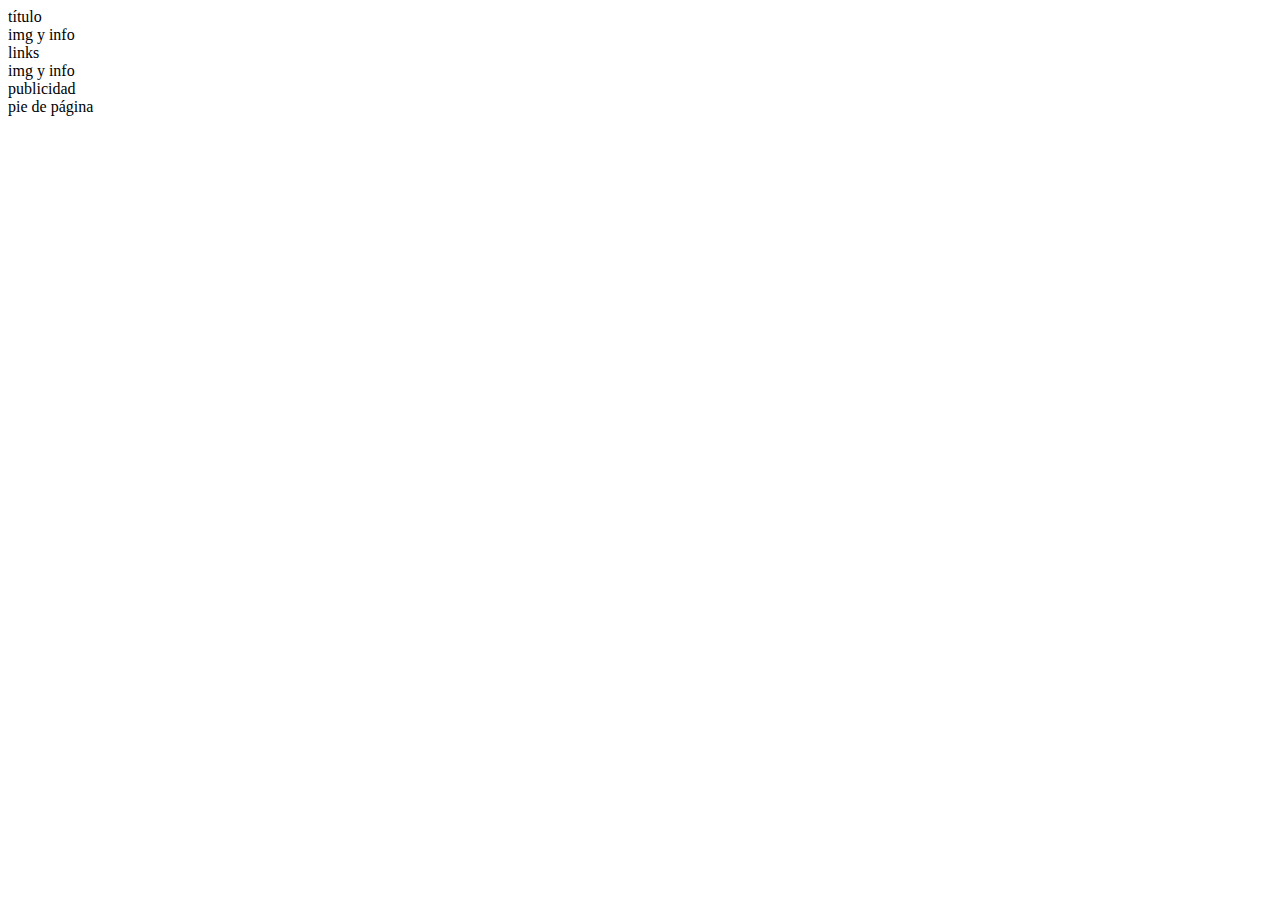
==== index.html @ f5d47a37 "Add files via upload" ====
<!DOCTYPE html>
<html lang="en">
<head>
    <meta charset="UTF-8">
    <meta http-equiv="X-UA-Compatible" content="IE=edge">
    <meta name="viewport" content="width=device-width, initial-scale=1.0">
    <link href="https://cdn.jsdelivr.net/npm/bootstrap@5.2.2/dist/css/bootstrap.min.css" 
    rel="stylesheet" integrity="sha384-Zenh87qX5JnK2Jl0vWa8Ck2rdkQ2Bzep5IDxbcnCeuOxjzrPF/et3URy9Bv1WTRi" 
    crossorigin="anonymous">
    <title>índice</title>
</head>
<body class="bg-dark">
    <div class="container bg-primary">
        <div class="row">
            <div class="col">título</div>
        </div>
    </div>
    <!--el siguiente div se repite las cantidades que sean necesarias-->
    <div class="container">
        <div class="row">
            <div class="col-9 bg-light">img y info</div>
            <div class="col-3 bg-secondary">links</div>
        </div>
    </div>
    <div class="container">
        <div class="row">
            <div class="col-9 bg-secondary">img y info</div>
            <div class="col-3 bg-light">publicidad</div>
        </div>
    </div>
    <div class="container bg-primary">
        <div class="row">
            <div class="col">pie de página</div>
        </div>
    </div>
</body>
</html>
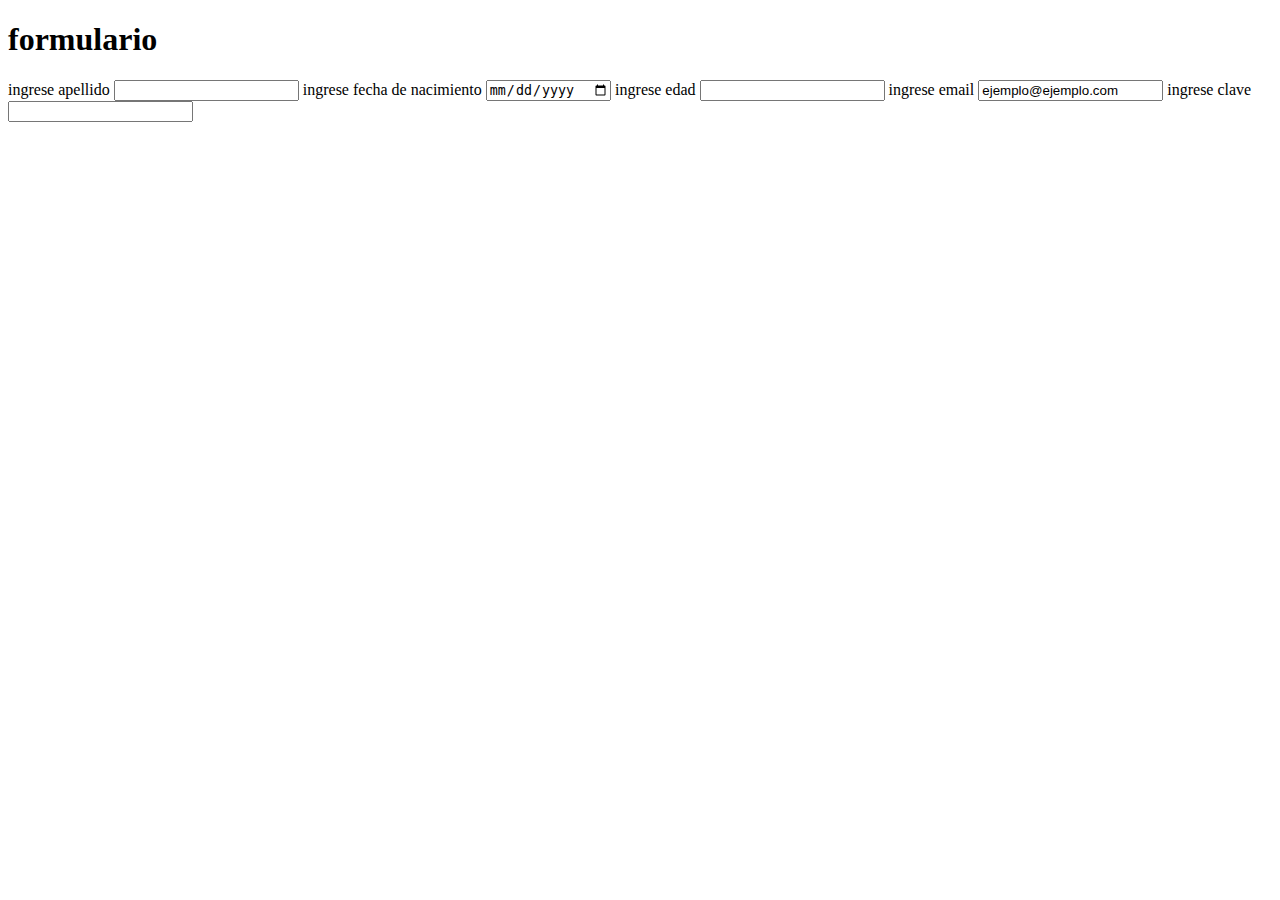
==== commit 794ed9c9: "Add files via upload" ====
--- a/index.html
+++ b/index.html
@@ -7,31 +7,32 @@
     <link href="https://cdn.jsdelivr.net/npm/bootstrap@5.2.2/dist/css/bootstrap.min.css" 
     rel="stylesheet" integrity="sha384-Zenh87qX5JnK2Jl0vWa8Ck2rdkQ2Bzep5IDxbcnCeuOxjzrPF/et3URy9Bv1WTRi" 
     crossorigin="anonymous">
-    <title>índice</title>
+    <title>formularios</title>
 </head>
-<body class="bg-dark">
-    <div class="container bg-primary">
-        <div class="row">
-            <div class="col">título</div>
-        </div>
-    </div>
-    <!--el siguiente div se repite las cantidades que sean necesarias-->
-    <div class="container">
-        <div class="row">
-            <div class="col-9 bg-light">img y info</div>
-            <div class="col-3 bg-secondary">links</div>
-        </div>
-    </div>
-    <div class="container">
-        <div class="row">
-            <div class="col-9 bg-secondary">img y info</div>
-            <div class="col-3 bg-light">publicidad</div>
-        </div>
-    </div>
-    <div class="container bg-primary">
-        <div class="row">
-            <div class="col">pie de página</div>
-        </div>
-    </div>
+<body>
+    <h1>formulario</h1>
+    <form action=""></form>
+    <!--input: entrada e datos-->
+    <label for="apellido">ingrese apellido</label>
+    <input type="text" name="apellido" id="apellido">
+    
+    <!--fecha-->
+    <label for="nacimiento">ingrese fecha de nacimiento</label>
+    <input type="date" name="nacimiento" id="nacimiento" min="0" max="100">
+    
+    <!--numero-->
+    <label for="edad">ingrese edad</label>
+    <input type="number" name="edad" id="edad">
+
+    <!--email-->
+    <label for="email">ingrese email</label>
+    <input type="email" name="email" id="email" value="ejemplo@ejemplo.com">
+
+    <!--clave-->
+    <label for="clave">ingrese clave</label>
+    <input type="password" name="clave" id="clave">
+
+    
+
 </body>
 </html>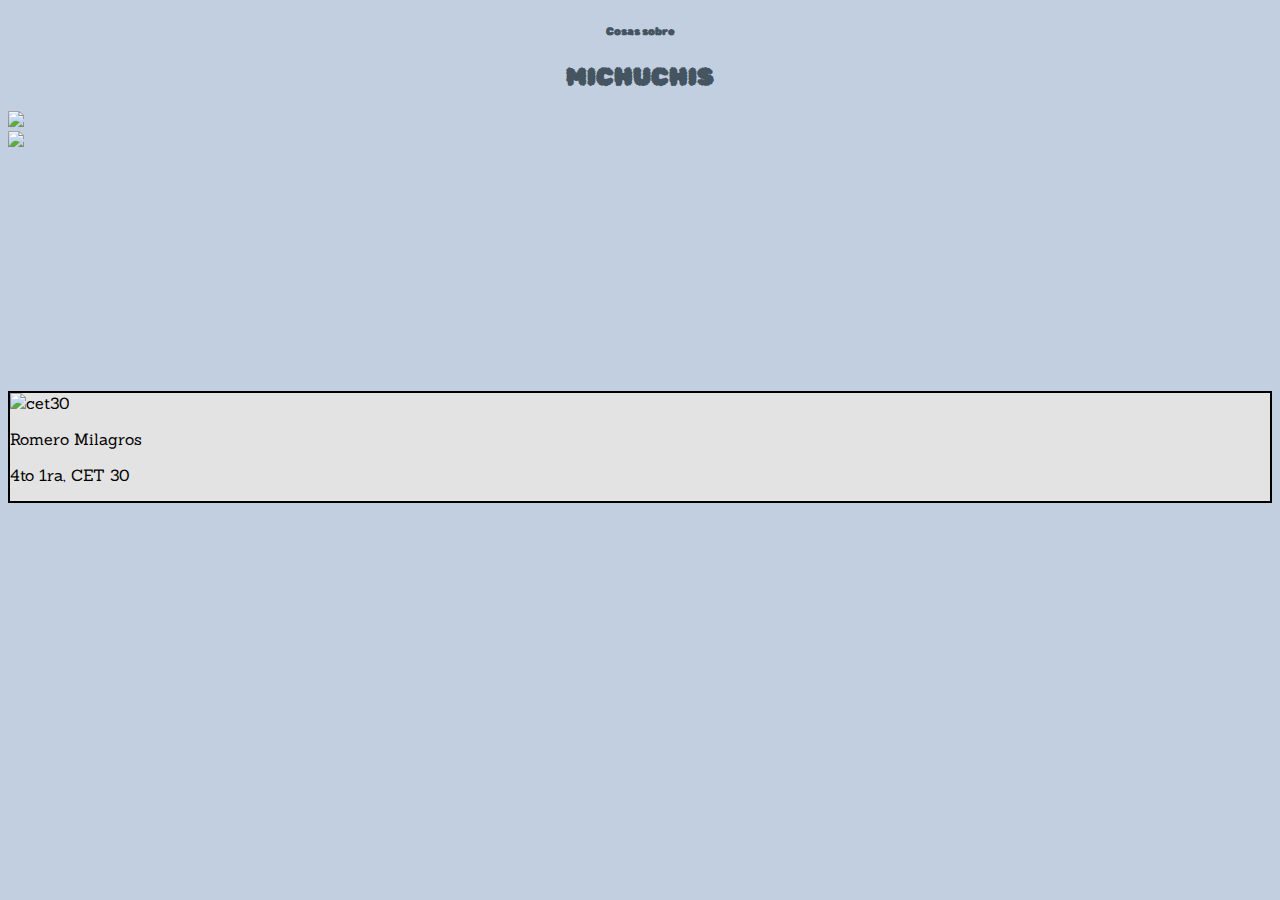
==== commit e95aa5c9: "Add files via upload" ====
--- a/index.html
+++ b/index.html
@@ -7,32 +7,33 @@
     <link href="https://cdn.jsdelivr.net/npm/bootstrap@5.2.2/dist/css/bootstrap.min.css" 
     rel="stylesheet" integrity="sha384-Zenh87qX5JnK2Jl0vWa8Ck2rdkQ2Bzep5IDxbcnCeuOxjzrPF/et3URy9Bv1WTRi" 
     crossorigin="anonymous">
-    <title>formularios</title>
+    <link rel="stylesheet" href="styleindex.css">
+    <title>Inicio</title>
 </head>
 <body>
-    <h1>formulario</h1>
-    <form action=""></form>
-    <!--input: entrada e datos-->
-    <label for="apellido">ingrese apellido</label>
-    <input type="text" name="apellido" id="apellido">
-    
-    <!--fecha-->
-    <label for="nacimiento">ingrese fecha de nacimiento</label>
-    <input type="date" name="nacimiento" id="nacimiento" min="0" max="100">
-    
-    <!--numero-->
-    <label for="edad">ingrese edad</label>
-    <input type="number" name="edad" id="edad">
-
-    <!--email-->
-    <label for="email">ingrese email</label>
-    <input type="email" name="email" id="email" value="ejemplo@ejemplo.com">
-
-    <!--clave-->
-    <label for="clave">ingrese clave</label>
-    <input type="password" name="clave" id="clave">
-
-    
-
+    <div class="container">
+        <div class="container">
+            <div class="row" id="header"><h6>Cosas sobre</h6></div>
+            <div class="row" id="header"><h2>MICHUCHIS</h2></div>
+        </div>
+        <div class="container">
+            <div class="row" id="imgs">
+                <div class="col-6"><a href="/proyecto/productos.html"><img src="/proyecto/img1.jpg" width="30%"></a>
+                <div class="col-6"><a href="/proyecto/adoptar.html"><img src="/proyecto/img2.jpg" width="30%"></a>
+            </div>
+        </div>
+    </div>
+    </div>
+    <div class="container"> 
+        <div class="row" id="footer">
+            <div class="col-3">
+                <img src="/proyecto/cet30.png" alt="cet30" width="80px">
+            </div>
+            <div class="col-9">
+                <p>Romero Milagros</p>
+                <p>4to 1ra, CET 30</p>
+            </div>
+        </div>   
+    </div>
 </body>
 </html>--- a/styleindex.css
+++ b/styleindex.css
@@ -0,0 +1,27 @@
+@import url('https://fonts.googleapis.com/css2?family=Rubik+Bubbles&display=swap');
+@import url('https://fonts.googleapis.com/css2?family=Sanchez&display=swap');
+@import url('https://fonts.googleapis.com/css2?family=Kanit&display=swap');
+body {
+     background-color: #C2CFE0 ;
+     font-family: 'Sanchez', serif;
+}
+#header {
+    color: #455461; 
+    font-family: 'Rubik Bubbles', cursive;
+    text-align: center;
+}
+#indice {
+    background-color: #E3E3E3;
+    border: solid 2px;
+}
+#footer {
+    background-color: #E3E3E3;
+    border: solid 2px;
+}
+#subtitulo {
+    font-family: 'Kanit', sans-serif;
+}
+#imgs {
+    margin-bottom: 240px;
+    
+}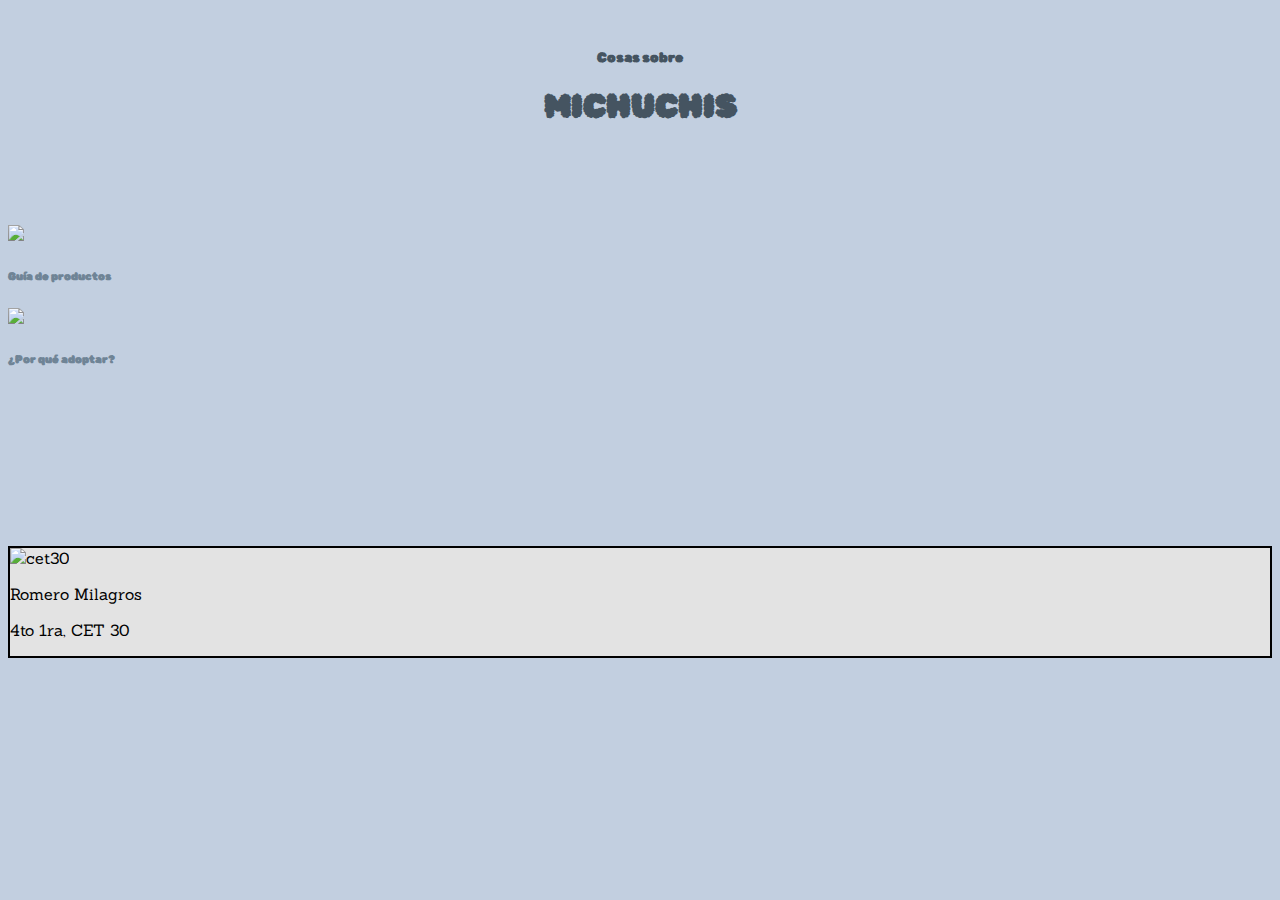
==== commit a86b5510: "Add files via upload" ====
--- a/index.html
+++ b/index.html
@@ -1,30 +1,55 @@
 <!DOCTYPE html>
 <html lang="en">
+
 <head>
     <meta charset="UTF-8">
     <meta http-equiv="X-UA-Compatible" content="IE=edge">
     <meta name="viewport" content="width=device-width, initial-scale=1.0">
-    <link href="https://cdn.jsdelivr.net/npm/bootstrap@5.2.2/dist/css/bootstrap.min.css" 
-    rel="stylesheet" integrity="sha384-Zenh87qX5JnK2Jl0vWa8Ck2rdkQ2Bzep5IDxbcnCeuOxjzrPF/et3URy9Bv1WTRi" 
-    crossorigin="anonymous">
+    <link href="https://cdn.jsdelivr.net/npm/bootstrap@5.2.2/dist/css/bootstrap.min.css" rel="stylesheet"
+        integrity="sha384-Zenh87qX5JnK2Jl0vWa8Ck2rdkQ2Bzep5IDxbcnCeuOxjzrPF/et3URy9Bv1WTRi" crossorigin="anonymous">
     <link rel="stylesheet" href="styleindex.css">
     <title>Inicio</title>
 </head>
+
 <body>
     <div class="container">
-        <div class="container">
-            <div class="row" id="header"><h6>Cosas sobre</h6></div>
-            <div class="row" id="header"><h2>MICHUCHIS</h2></div>
+        <div class="container" id="header">
+            <div class="row">
+                <h5>Cosas sobre</h5>
+            </div>
+            <div class="row">
+                <h1>MICHUCHIS</h1>
+            </div>
         </div>
-        <div class="container">
+        <div class="container" id="botones">
             <div class="row" id="imgs">
-                <div class="col-6"><a href="/proyecto/productos.html"><img src="/proyecto/img1.jpg" width="30%"></a>
-                <div class="col-6"><a href="/proyecto/adoptar.html"><img src="/proyecto/img2.jpg" width="30%"></a>
+                <div class="col-6">
+                    <div class="row">
+                        <div class="col d-flex justify-content-center"><a href="/proyecto/productos.html"><img
+                                    src="/proyecto/img1.jpg" ></a></div>
+                    </div>
+                    <div class="row">
+                        <div class="col d-flex justify-content-center">
+                            <h6>Guía de productos</h6>
+                        </div>
+                    </div>
+                </div>
+                <div class="col-6">
+                    <div class="row">
+                        <!-- REVISAR EL ANCHO DE LA IMAGEN DEL SEGUNDO GATO-->
+                        <div class="col d-flex justify-content-center"><a href="/proyecto/adoptar.html"><img
+                                    src="/proyecto/img2.jpg" width="354px"></a></div>
+                    </div>
+                    <div class="row">
+                        <div class="col d-flex justify-content-center">
+                            <h6>¿Por qué adoptar?</h6>
+                        </div>
+                    </div>
+                </div>
             </div>
         </div>
     </div>
-    </div>
-    <div class="container"> 
+    <div class="container">
         <div class="row" id="footer">
             <div class="col-3">
                 <img src="/proyecto/cet30.png" alt="cet30" width="80px">
@@ -33,7 +58,8 @@
                 <p>Romero Milagros</p>
                 <p>4to 1ra, CET 30</p>
             </div>
-        </div>   
+        </div>
     </div>
 </body>
+
 </html>--- a/styleindex.css
+++ b/styleindex.css
@@ -9,6 +9,7 @@
     color: #455461; 
     font-family: 'Rubik Bubbles', cursive;
     text-align: center;
+    margin-top: 50px;
 }
 #indice {
     background-color: #E3E3E3;
@@ -17,11 +18,17 @@
 #footer {
     background-color: #E3E3E3;
     border: solid 2px;
+    margin-bottom: 20px;
 }
 #subtitulo {
     font-family: 'Kanit', sans-serif;
 }
 #imgs {
-    margin-bottom: 240px;
-    
-}+    margin-bottom: 180px;
+    margin-top: 100px;
+
+}
+h6 {
+    font-family: 'Rubik Bubbles', cursive;
+    color: #6F8496;
+}
